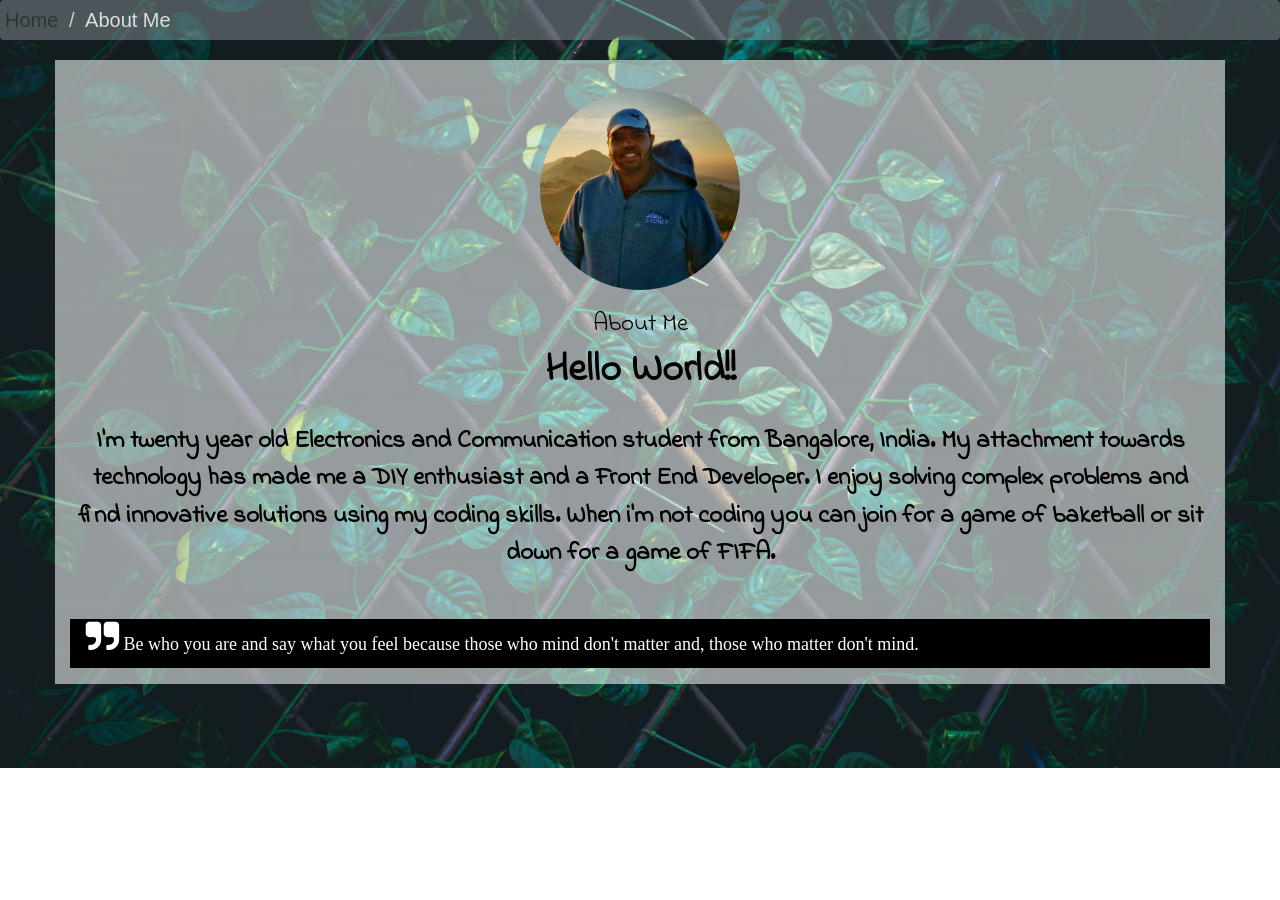
==== aboutme.html @ ed25bc96 "version2" ====
<!DOCTYPE html>
<html>
<head>
	<link rel="stylesheet" href="https://maxcdn.bootstrapcdn.com/bootstrap/3.3.7/css/bootstrap.min.css" integrity="sha384-BVYiiSIFeK1dGmJRAkycuHAHRg32OmUcww7on3RYdg4Va+PmSTsz/K68vbdEjh4u" crossorigin="anonymous">
	<link rel="stylesheet" type="text/css" href="aboutme_support.css">
	<link rel="stylesheet" type="text/css" href="http://code.ionicframework.com/ionicons/2.0.1/css/ionicons.min.css">
	<link rel="stylesheet" type="text/css" href="breadcrumb.css">
	<link href="https://fonts.googleapis.com/css?family=Indie+Flower" rel="stylesheet">
	<link rel="stylesheet" href="https://www.w3schools.com/w3css/4/w3.css">
<link rel="stylesheet" href="https://cdnjs.cloudflare.com/ajax/libs/font-awesome/4.7.0/css/font-awesome.min.css">
	<title>AboutMe</title>
</head>
<body  class="b">
	<ol class=" breadcrumb" ">
			<li><a href="index.html">Home</a></li>
			<li class="active" style="color: rgba(255, 255, 255,.8); ">About Me</li>
		</ol>
	<div class="container" style="background-color: rgba(236, 240, 241,.6)">
	<div class="row" style="text-align: center;padding-top: 30px">
		<img src="profilepic_crop.jpg" style="border-radius: 50% ;height: 200px;width: 200px">
	</div>
	
	<div class="row" style="text-align: center;padding-left: 40%;padding-top: 10px">
		<a href="https://github.com/chidajames"><div class=" col-sm-1 ion-social-github"></div></a>
		<a href="https://www.facebook.com/chidanand.g.5"><div class="col-sm-1  ion-social-facebook "></div></a>
		<a href="https://www.instagram.com/chida_09/"><div class="col-sm-1 ion-social-instagram"></div></a>
		<a href="https://www.linkedin.com/in/chidanand-g-010a7b15a/"><div class="col-sm-1 ion-social-linkedin"></div></a>
	</div>
	
	<div class="row" style="text-align: center;">
		<h2 class="	font" style="font-size: 25px;">About Me</h2>
		
		<h1 class="	font" style="font-size: 40px;"><b>Hello World!!</b></h1>
		<p style="font-size: 25px;padding: 20px" class="font"><b>I'm twenty year old Electronics and Communication student from Bangalore, India. 
		My attachment towards technology has made me a DIY enthusiast and a Front End Developer. I enjoy solving complex problems and find innovative solutions using my coding skills.
		When i'm not coding you can join for a game of baketball or sit down for a game of FIFA.
	</b></p>
	</div>
	 <div class="w3-panel w3-black">
    <p class="w3-large w3-serif" >
    <i class="fa fa-quote-right w3-xxlarge xw3-margin-right"></i>
      Be who you are and say what you feel because those who mind don't matter and, those who matter don't mind.</p>
  </div>
</div>
	</div>
</body>
</html>
---- aboutme_support.css ----
.rowrule{
	height: 100px;
}

.border{
	margin-left: 300px;
	margin-top: 100px;
	margin-right: 300px;
}
.ion-social-github{
	font-size: 30px
}

.ion-social-facebook{
font-size: 30px
}

.ion-social-instagram{
font-size: 30px
}

.ion-social-linkedin{
font-size: 30px
}

a{
	color: black;
	text-decoration: none;

}

.b {
    /* The image used */
    background-image: url("back_1.jpg");

    /* Full height */
    height: 100%; 

    /* Center and scale the image nicely */
    background-position: center;
    background-repeat: no-repeat;
    background-size: cover;
}
---- breadcrumb.css ----
.breadcrumb{
  background-color: rgba(210, 218, 226,.3);
  padding: 5px;
  font-size: 20px;

}

html {
    overflow: scroll;
    overflow-x: hidden;
}
::-webkit-scrollbar {
    width: 0px;  /* remove scrollbar space */
    background: transparent;  /* optional: just make scrollbar invisible */
}

.font{
	font-family: 'Indie Flower', cursive;
	color: black;

}
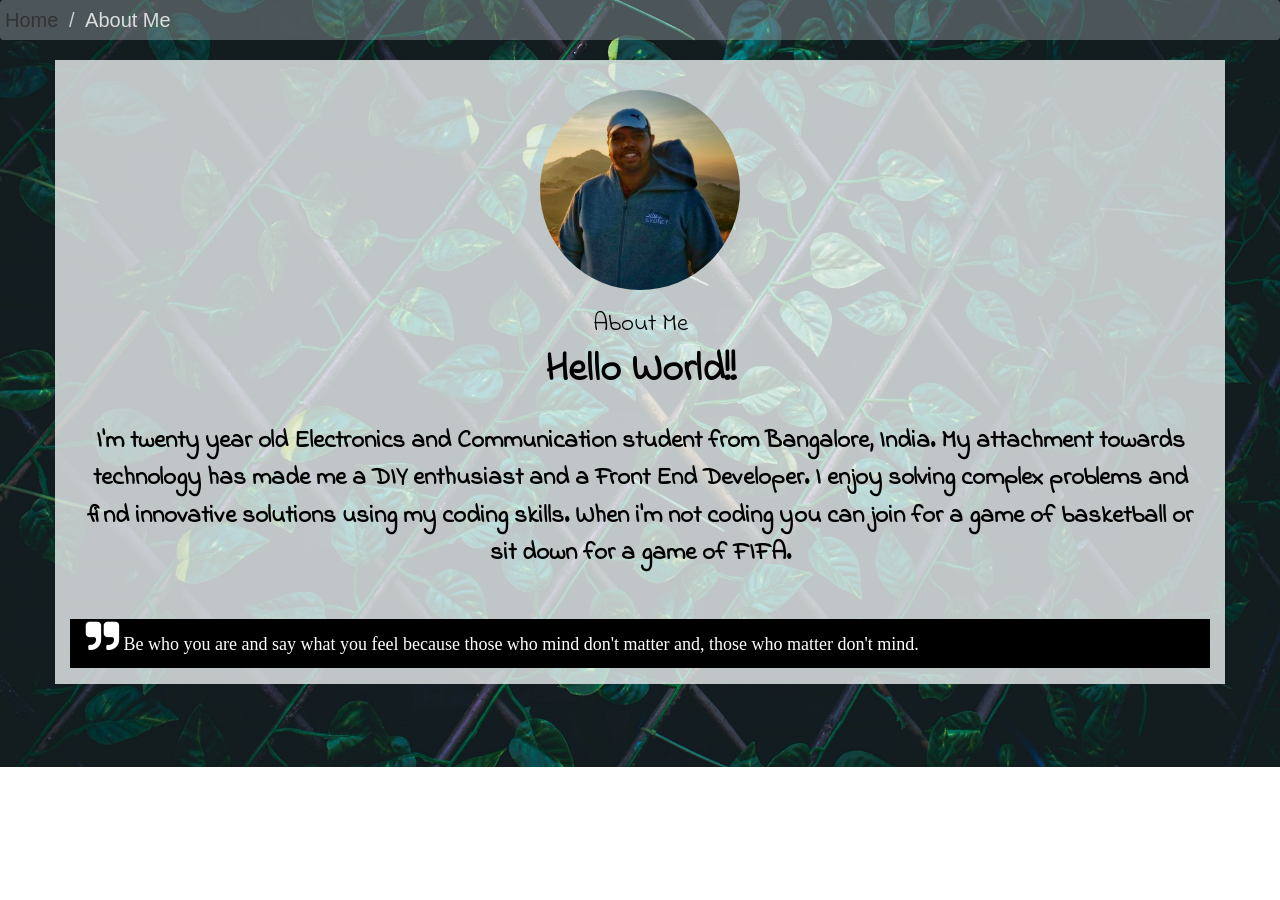
==== commit 05c68030: "version3" ====
--- a/aboutme.html
+++ b/aboutme.html
@@ -15,7 +15,7 @@
 			<li><a href="index.html">Home</a></li>
 			<li class="active" style="color: rgba(255, 255, 255,.8); ">About Me</li>
 		</ol>
-	<div class="container" style="background-color: rgba(236, 240, 241,.6)">
+	<div class="container" style="background-color: rgba(236, 240, 241,.8)">
 	<div class="row" style="text-align: center;padding-top: 30px">
 		<img src="profilepic_crop.jpg" style="border-radius: 50% ;height: 200px;width: 200px">
 	</div>
@@ -33,7 +33,7 @@
 		<h1 class="	font" style="font-size: 40px;"><b>Hello World!!</b></h1>
 		<p style="font-size: 25px;padding: 20px" class="font"><b>I'm twenty year old Electronics and Communication student from Bangalore, India. 
 		My attachment towards technology has made me a DIY enthusiast and a Front End Developer. I enjoy solving complex problems and find innovative solutions using my coding skills.
-		When i'm not coding you can join for a game of baketball or sit down for a game of FIFA.
+		When i'm not coding you can join for a game of basketball or sit down for a game of FIFA.
 	</b></p>
 	</div>
 	 <div class="w3-panel w3-black">
--- a/breadcrumb.css
+++ b/breadcrumb.css
@@ -11,11 +11,15 @@
 }
 ::-webkit-scrollbar {
     width: 0px;  /* remove scrollbar space */
-    background: transparent;  /* optional: just make scrollbar invisible */
+    background: transparent;  /* just make scrollbar invisible */
 }
 
 .font{
 	font-family: 'Indie Flower', cursive;
 	color: black;
 
+}
+
+.fontrobo{
+     font-family: 'Roboto', sans-serif;
 }
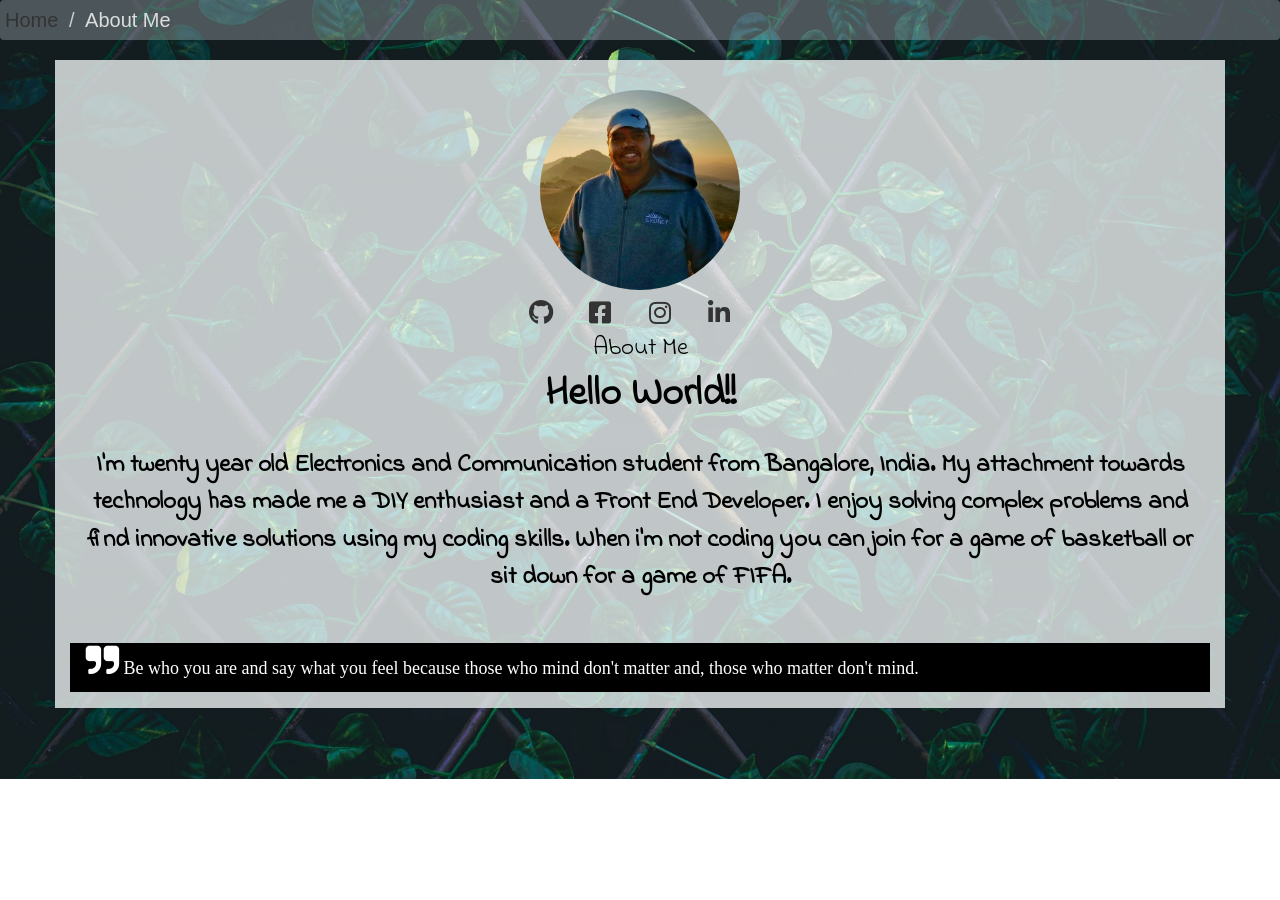
==== commit 1a4a2c65: "version4" ====
--- a/aboutme.html
+++ b/aboutme.html
@@ -1,47 +1,47 @@
 <!DOCTYPE html>
 <html>
-<head>
-	<link rel="stylesheet" href="https://maxcdn.bootstrapcdn.com/bootstrap/3.3.7/css/bootstrap.min.css" integrity="sha384-BVYiiSIFeK1dGmJRAkycuHAHRg32OmUcww7on3RYdg4Va+PmSTsz/K68vbdEjh4u" crossorigin="anonymous">
-	<link rel="stylesheet" type="text/css" href="aboutme_support.css">
-	<link rel="stylesheet" type="text/css" href="http://code.ionicframework.com/ionicons/2.0.1/css/ionicons.min.css">
-	<link rel="stylesheet" type="text/css" href="breadcrumb.css">
-	<link href="https://fonts.googleapis.com/css?family=Indie+Flower" rel="stylesheet">
-	<link rel="stylesheet" href="https://www.w3schools.com/w3css/4/w3.css">
-<link rel="stylesheet" href="https://cdnjs.cloudflare.com/ajax/libs/font-awesome/4.7.0/css/font-awesome.min.css">
-	<title>AboutMe</title>
-</head>
-<body  class="b">
-	<ol class=" breadcrumb" ">
+	<head>
+		<link rel="stylesheet" href="https://maxcdn.bootstrapcdn.com/bootstrap/3.3.7/css/bootstrap.min.css" integrity="sha384-BVYiiSIFeK1dGmJRAkycuHAHRg32OmUcww7on3RYdg4Va+PmSTsz/K68vbdEjh4u" crossorigin="anonymous">
+		<link rel="stylesheet" type="text/css" href="aboutme_support.css">
+		<link href="https://use.fontawesome.com/releases/v5.0.8/css/all.css" rel="stylesheet">
+		<link rel="stylesheet" type="text/css" href="breadcrumb.css">
+		<link href="https://fonts.googleapis.com/css?family=Indie+Flower" rel="stylesheet">
+		<link rel="stylesheet" href="https://www.w3schools.com/w3css/4/w3.css">
+		<link rel="stylesheet" href="https://cdnjs.cloudflare.com/ajax/libs/font-awesome/4.7.0/css/font-awesome.min.css">
+		<title>AboutMe</title>
+	</head>
+	<body  class="b">
+		<ol class=" breadcrumb" ">
 			<li><a href="index.html">Home</a></li>
 			<li class="active" style="color: rgba(255, 255, 255,.8); ">About Me</li>
 		</ol>
-	<div class="container" style="background-color: rgba(236, 240, 241,.8)">
-	<div class="row" style="text-align: center;padding-top: 30px">
-		<img src="profilepic_crop.jpg" style="border-radius: 50% ;height: 200px;width: 200px">
-	</div>
-	
-	<div class="row" style="text-align: center;padding-left: 40%;padding-top: 10px">
-		<a href="https://github.com/chidajames"><div class=" col-sm-1 ion-social-github"></div></a>
-		<a href="https://www.facebook.com/chidanand.g.5"><div class="col-sm-1  ion-social-facebook "></div></a>
-		<a href="https://www.instagram.com/chida_09/"><div class="col-sm-1 ion-social-instagram"></div></a>
-		<a href="https://www.linkedin.com/in/chidanand-g-010a7b15a/"><div class="col-sm-1 ion-social-linkedin"></div></a>
-	</div>
-	
-	<div class="row" style="text-align: center;">
-		<h2 class="	font" style="font-size: 25px;">About Me</h2>
-		
-		<h1 class="	font" style="font-size: 40px;"><b>Hello World!!</b></h1>
-		<p style="font-size: 25px;padding: 20px" class="font"><b>I'm twenty year old Electronics and Communication student from Bangalore, India. 
-		My attachment towards technology has made me a DIY enthusiast and a Front End Developer. I enjoy solving complex problems and find innovative solutions using my coding skills.
-		When i'm not coding you can join for a game of basketball or sit down for a game of FIFA.
-	</b></p>
-	</div>
-	 <div class="w3-panel w3-black">
-    <p class="w3-large w3-serif" >
-    <i class="fa fa-quote-right w3-xxlarge xw3-margin-right"></i>
-      Be who you are and say what you feel because those who mind don't matter and, those who matter don't mind.</p>
-  </div>
-</div>
+		<div class="container" style="background-color: rgba(236, 240, 241,.8)">
+			<div class="row" style="text-align: center;padding-top: 30px">
+				<img src="profilepic_crop.jpg" style="border-radius: 50% ;height: 200px;width: 200px">
+			</div>
+			
+			<div class="row" style="text-align: center;padding-left: 40%;padding-top: 10px">
+				<a href="https://github.com/chidajames"><i class="col-sm-1 fab fa-github" style="font-size: 25px"></i></a>
+				<a href="https://www.facebook.com/chidanand.g.5"><i class="  col-sm-1 fab fa-facebook-square" style="font-size: 25px"></i></span></a>
+				<a href="https://www.instagram.com/chida_09/"><i class=" col-sm-1 fab fa-instagram" style="font-size: 25px"></i></span></a>
+				<a href="https://www.linkedin.com/in/chidanand-g-010a7b15a/"><i class=" col-sm-1 fab fa-linkedin-in" style="font-size: 25px"></i></a>
+			</div>
+			
+			<div class="row" style="text-align: center;">
+				<h2 class="	font" style="font-size: 25px;">About Me</h2>
+				
+				<h1 class="	font" style="font-size: 40px;"><b>Hello World!!</b></h1>
+				<p style="font-size: 25px;padding: 20px" class="font"><b>I'm twenty year old Electronics and Communication student from Bangalore, India.
+					My attachment towards technology has made me a DIY enthusiast and a Front End Developer. I enjoy solving complex problems and find innovative solutions using my coding skills.
+					When i'm not coding you can join for a game of basketball or sit down for a game of FIFA.
+				</b></p>
+			</div>
+			<div class="w3-panel w3-black">
+				<p class="w3-large w3-serif" >
+					<i class="fa fa-quote-right w3-xxlarge xw3-margin-right"></i>
+				Be who you are and say what you feel because those who mind don't matter and, those who matter don't mind.</p>
+			</div>
+		</div>
 	</div>
 </body>
 </html>
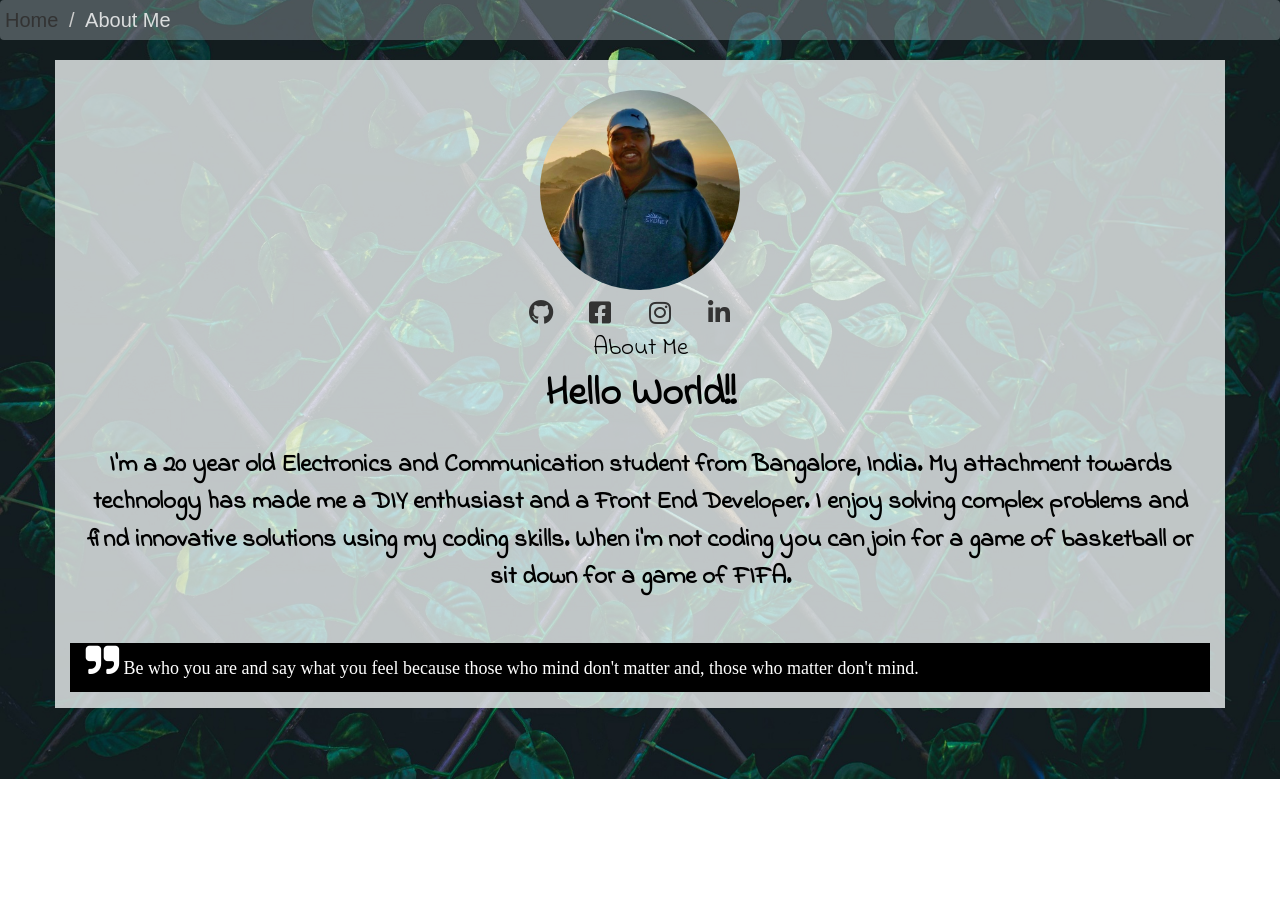
==== commit ef2886b2: "version4" ====
--- a/aboutme.html
+++ b/aboutme.html
@@ -31,7 +31,7 @@
 				<h2 class="	font" style="font-size: 25px;">About Me</h2>
 				
 				<h1 class="	font" style="font-size: 40px;"><b>Hello World!!</b></h1>
-				<p style="font-size: 25px;padding: 20px" class="font"><b>I'm twenty year old Electronics and Communication student from Bangalore, India.
+				<p style="font-size: 25px;padding: 20px" class="font"><b>I'm a 20 year old Electronics and Communication student from Bangalore, India.
 					My attachment towards technology has made me a DIY enthusiast and a Front End Developer. I enjoy solving complex problems and find innovative solutions using my coding skills.
 					When i'm not coding you can join for a game of basketball or sit down for a game of FIFA.
 				</b></p>
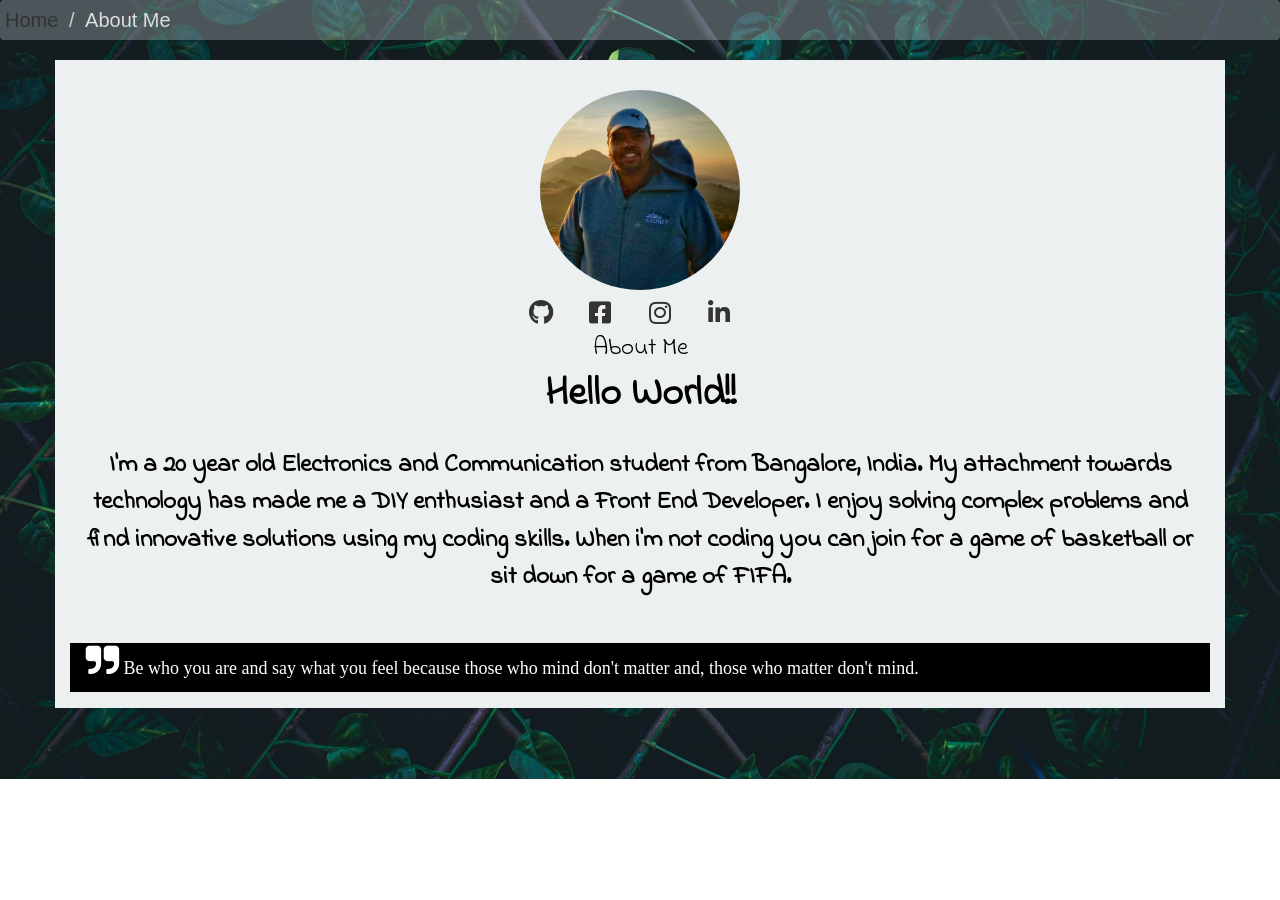
==== commit 39d9ebed: "version5" ====
--- a/aboutme.html
+++ b/aboutme.html
@@ -15,16 +15,16 @@
 			<li><a href="index.html">Home</a></li>
 			<li class="active" style="color: rgba(255, 255, 255,.8); ">About Me</li>
 		</ol>
-		<div class="container" style="background-color: rgba(236, 240, 241,.8)">
+		<div class="container" style="background-color: rgba(236, 240, 241,1)">
 			<div class="row" style="text-align: center;padding-top: 30px">
 				<img src="profilepic_crop.jpg" style="border-radius: 50% ;height: 200px;width: 200px">
 			</div>
 			
 			<div class="row" style="text-align: center;padding-left: 40%;padding-top: 10px">
-				<a href="https://github.com/chidajames"><i class="col-sm-1 fab fa-github" style="font-size: 25px"></i></a>
-				<a href="https://www.facebook.com/chidanand.g.5"><i class="  col-sm-1 fab fa-facebook-square" style="font-size: 25px"></i></span></a>
-				<a href="https://www.instagram.com/chida_09/"><i class=" col-sm-1 fab fa-instagram" style="font-size: 25px"></i></span></a>
-				<a href="https://www.linkedin.com/in/chidanand-g-010a7b15a/"><i class=" col-sm-1 fab fa-linkedin-in" style="font-size: 25px"></i></a>
+				<a href="https://github.com/chidajames" target="_blank"><i class="col-sm-1 fab fa-github" style="font-size: 25px"></i></a>
+				<a href="https://www.facebook.com/chidanand.g.5" target="_blank"><i class="  col-sm-1 fab fa-facebook-square" style="font-size: 25px"></i></span></a>
+				<a href="https://www.instagram.com/chida_09/" target="_blank"><i class=" col-sm-1 fab fa-instagram" style="font-size: 25px"></i></span></a>
+				<a href="https://www.linkedin.com/in/chidanand-g-010a7b15a/" target="_blank"><i class=" col-sm-1 fab fa-linkedin-in" style="font-size: 25px"></i></a>
 			</div>
 			
 			<div class="row" style="text-align: center;">
